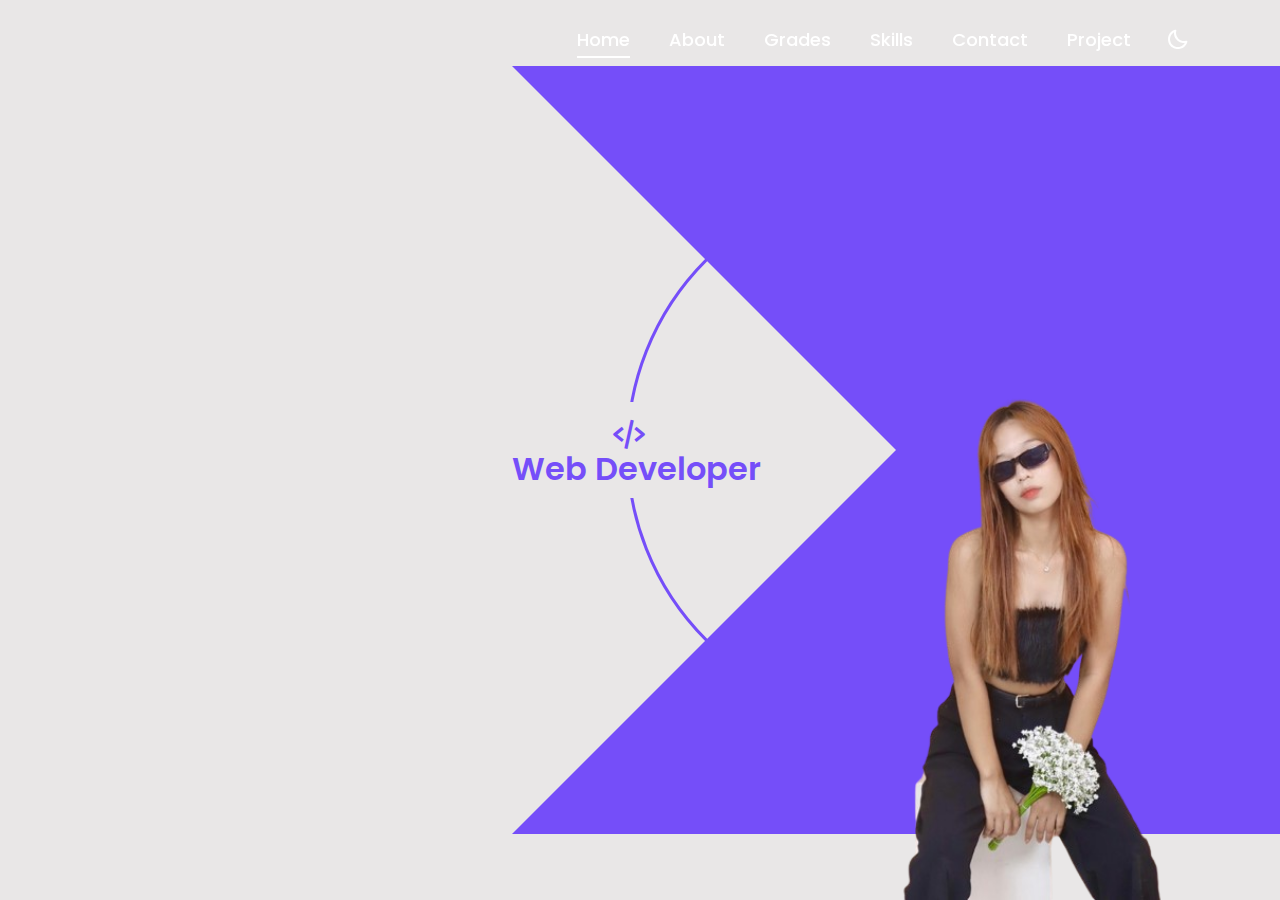
==== about.html @ 0df5e99e "first commit" ====
<!DOCTYPE html>
<html>
    <head>
        <meta charset="UFT-8">
        <meta http-equiv="X-UA-Compatible" content="IE-egde">
        <meta name="viewport" content="width-device-width, inital-scale=1.0">
        <title>About | Ponclara</title>
        <link rel="stylesheet" href="css/about.css">
        <link rel="icon" href="img/logo.png">

        <link href='https://unpkg.com/boxicons@2.1.4/css/boxicons.min.css' rel='stylesheet'>

    </head>
    <body>
        <header class="header">
            <a href="index.html" class="logo">My Portfolio</a>
        
            <nav class="navbar">
                <a href="index.html" class="active">Home</a> 
                <a href="about.html" style="--i:7">About</a> 
                <a href="grade.html" style="--i:10">Grades</a> 
                <a href="photoslide.html" style="--i:10">Skills</a>
                <a href="contact.html" style="--i:10">Contact</a>
                <a href="project.html" style="--i:8">Project</a>
            </nav>

            <div class="toggle">
                <i class='bx bx-moon toggle-icon'></i>

            </div>
        </header>
        
        <section class="home">
            <div class="home-content">
                <h3>About myself</h3>
                <h1>-</h1>
                <p>I am Rialyn Ponclara. I'm 22 years old. I'm from Macatad, Siniloan, Laguna. I am currently studiying at Laguna State Politechnic University taking Infomation Technology 2nd Year. 
                    <br/><br/>My hobbies are: <br/>- Playing with my cat <br/>- Creating Video Promotions <br/>- Photo Editing
                </p>

                <div class="social-media"></div>
            </div>

            <div class="profession-container">
                <div class="profession-box">
                    <div class="profession" style="--i:0;">
                        <i class='bx bx-code-alt'></i></i>
                        <h3>Web Developer</h3>
                    </div>
                    <div class="profession" style="--i:1;">
                        <i class='bx bx-camera'></i>
                        <h3>Photographer</h3>
                    </div>
                    <div class="profession" style="--i:2;">
                        <i class='bx bx-palette' ></i>
                        <h3>Web Designer</h3>
                    </div>
                    <div class="profession" style="--i:3;">
                        <i class='bx bx-video-recording'></i>
                        <h3>Video Editor</h3>
                    </div>
                    
                    <div class="circle"></div>
                </div>

                <div class="overlay"></div>
            </div>

            <div class="home-img">
                <img src="img/home.png" alt="">
            </div>
            
        </section>
        
        <script src="script.js"></script>
    </body>
</html>
---- css/about.css ----
@import url('https://fonts.googleapis.com/css?family=Poppins:400,700,900');

* {
    margin: 0;
    padding: 0;
    box-sizing: border-box;
    font-family: 'Poppins', sans-serif;
}

:root {
    --primary-color:#e9e7e7;
    --secondary-color: #333; 
    --main-color: #754ef9;
}

.dark-mode {
    --primary-color:#0b061f;
    --secondary-color: #fff;
}

body {
    background: var(--primary-color); 
    color: var(--secondary-color); 
    overflow-x: hidden;
}

.header {
    position: fixed; 
    top: 0;
    left: 0;
    width: 100%;
    padding: 20px 7%;
    background: transparent;
    display: flex;
    align-items: center;
    z-index: 100;
}

.logo {
    font-size: 25px;
    color: var(--main-color); 
    text-decoration: none;
    font-weight: 600;
    cursor: default;
    margin-right: auto;
    opacity: 0;
    animation: slideRight 1s ease forwards
}

.navbar a {
    position: relative;
    font-size: 18px; 
    color: #fff;
    text-decoration: none;
    font-weight: 500; 
    margin-right: 35px;
}

.navbar a.active::before { 
    content: '';
    position: absolute;
    bottom: -6px; 
    left: 0;
    width: 100%;
    height: 2px;
    background: #fff;
}

.toggle {
    display: flex;
    margin-top: 1px;
    cursor: pointer;
}

.toggle .toggle-icon {
    font-size: 24px;
    color: #fff;
}

.home{
    width: 100%;
    height: 100vh;
    display: flex;
    align-items: center; 
    padding: 60px 7% 0;
}

.home .home-content {
    max-width: 440px;
}

.home-content h3 {
    font-size: 32px;
    line-height: .3px;
    opacity: 0;
    animation: slideRight 2s ease forwards;
    animation-delay: .7s;
}

.home-content h1 {
    font-size: 56px;
    font-weight: 700;
    opacity: 0;
    animation: slideLeft 2s ease forwards;
    animation-delay: .7s;
}

.home-content p {
    font-size: 16px;
    opacity: 0;
    animation: slideRight 2s ease forwards;
    animation-delay: .7s;
}

.social-media a { 
    display: inline-flex; 
    justify-content: center; 
    align-items: center; 
    width: 40px;
    height: 40px;
    background: transparent;
    border: 2px solid var(--main-color);
    border-radius: 50%;
    box-shadow: 0 2px 5px rgba(0, 0, 0, .2);
    font-size: 20px;
    color: var(--main-color);
    text-decoration: none;
    margin: 25px 15px 30px 0;
    transition: .5s ease;
    opacity: 0;
    animation: slideLeft 2s ease forwards;
    animation-delay: calc(.7s * var(--i));
}

.social-media a:hover {
    background: var(--main-color);
    color: #fff;
}

.btn {
    display: inline-block;
    padding: 12px 28px;
    background: var(--main-color);
    border-radius: 6px;
    box-shadow: 0 2px 5px rgba(0, 0, 0, .2);
    border: 2px solid transparent;
    font-size: 16px;
    color: #fff;
    letter-spacing: 1px;
    text-decoration: none; 
    font-weight: 600;
    transition: 0.5s ease;
    opacity: 0;
    animation: slideRight 2s ease forwards;
    animation-delay: .7s;
}

.btn:hover {
    background: transparent;
    color: var(--main-color);
    border-color: var(--main-color);
}

.home .profession-container {
    position: absolute;
    top: 50%; 
    right: 0;
    transform: translateY(-50%);
    width: 768px;
    height: 768px; 
    overflow: hidden;
}

.profession-container .profession-box {
    position: absolute;
    top: 0;
    right: 0;
    width: 100%;
    height: 100%;
    border-radius: 50%;
    display: flex;
    justify-content: center;
    align-items: center;
    animation: professionRotate 5s ease-out infinite;
    animation-delay: 2s;
    
}

.profession-box .profession {
    position: absolute;
    left: 0;
    transform-origin: 384px;
    transform: rotate(calc(360deg / 4 * var(--i)));
    display: flex;
    flex-direction: column;
    align-items: center;
    color: var(--main-color);
    background: var(--primary-color);
    padding: 13px 0;
}

.profession-box .profession:nth-child(1) i {
    margin-right: 15px;
}

.profession-box .profession:nth-child(2) i {
    padding: 20px;
}

.profession-box .profession:nth-child(4) i {
    padding: 20px;
}

.profession i {
    font-size: 38px;
}

.profession h3 {
    font-size: 32px;
    line-height: 1;
    font-weight: 600;
}

.profession-box .circle {
    width: 540px;
    height: 540px;
    border: 3px solid var(--main-color);
    border-radius: 50%;
}

.profession-container .overlay {
    position: absolute;
    top: 0;
    right: 0;
    width: 0;
    height: 0;
    border-top: 384px solid var(--main-color);
    border-right: 384px solid var(--main-color); 
    border-bottom: 384px solid var(--main-color); 
    border-left: 384px solid transparent;
}

.home-img img {
    position: absolute;
    bottom: 0;
    right: 0px;
    width: 40%;
    pointer-events: none;
}


@keyframes slideRight {
    0% {
        opacity: 0;
        transform: translateX(-100px);
    }

    100% {
        opacity: 1;
        transform: translateX(0);
    }
}

@keyframes slideLeft {
    0% {
        opacity: 0;
        transform: translateX(100px);
    }

    100% {
        opacity: 1;
        transform: translateX(0);
    }
}


@keyframes professionRotate {
    0%,20% {
        transform: rotate(0deg);
    }
    25%,45% {
        transform: rotate(-90deg);
    }
    50%,70% {
        transform: rotate(-180deg);
    }
    75%,95% {
        transform: rotate(-270deg);
    }
    100% {
        transform: rotate(-360deg);
    }
}
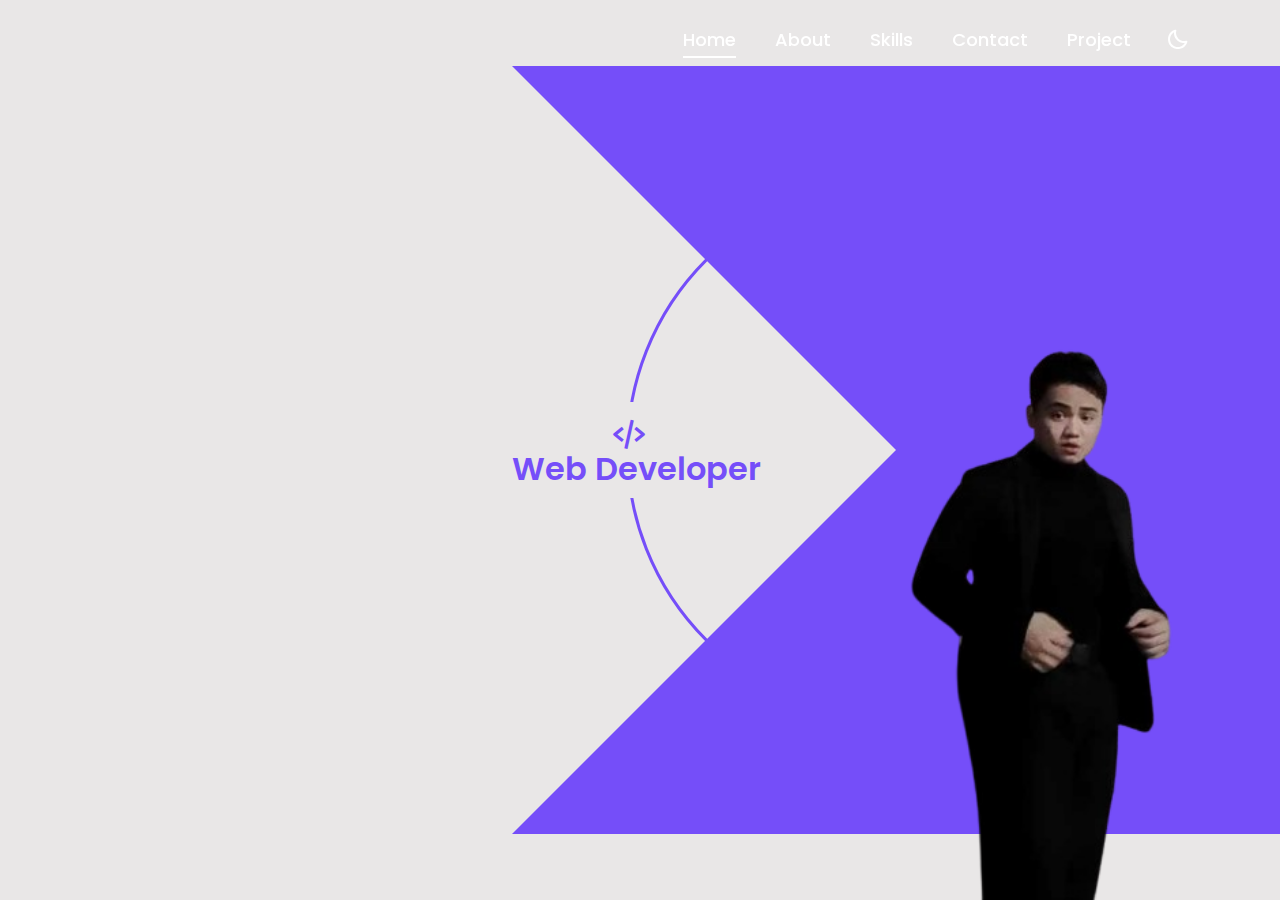
==== commit c727f3c8: "Second commit" ====
--- a/about.html
+++ b/about.html
@@ -18,7 +18,6 @@
             <nav class="navbar">
                 <a href="index.html" class="active">Home</a> 
                 <a href="about.html" style="--i:7">About</a> 
-                <a href="grade.html" style="--i:10">Grades</a> 
                 <a href="photoslide.html" style="--i:10">Skills</a>
                 <a href="contact.html" style="--i:10">Contact</a>
                 <a href="project.html" style="--i:8">Project</a>
@@ -34,8 +33,8 @@
             <div class="home-content">
                 <h3>About myself</h3>
                 <h1>-</h1>
-                <p>I am Rialyn Ponclara. I'm 22 years old. I'm from Macatad, Siniloan, Laguna. I am currently studiying at Laguna State Politechnic University taking Infomation Technology 2nd Year. 
-                    <br/><br/>My hobbies are: <br/>- Playing with my cat <br/>- Creating Video Promotions <br/>- Photo Editing
+                <p>I am Jahn Michael Yanong. I'm 23 years old. I'm from Casareal, Pakil Laguna. I am currently studiying at Laguna State Politechnic University taking Infomation Technology 4th Year. 
+                    <br/><br/>My hobbies are: <br/>- Playing with my cat <br/>- Web Developer<br/>- Web Designer
                 </p>
 
                 <div class="social-media"></div>
